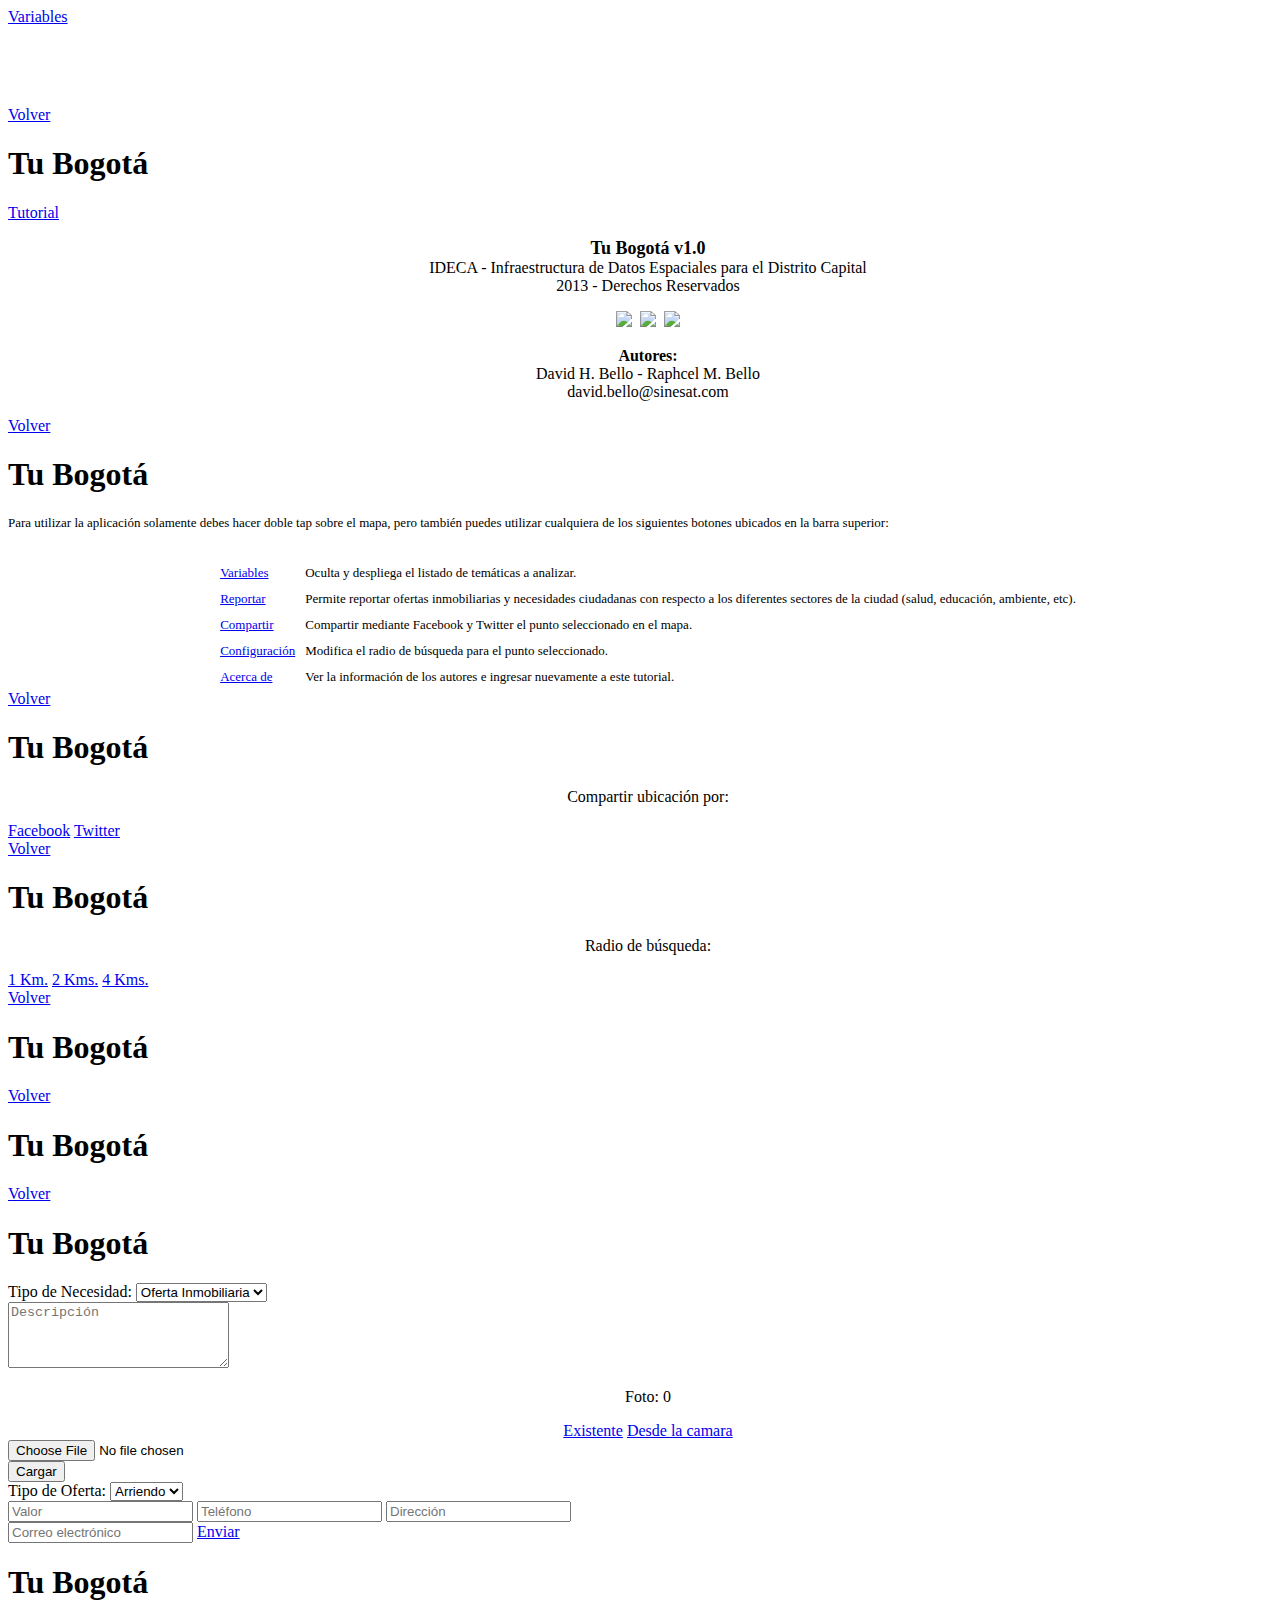
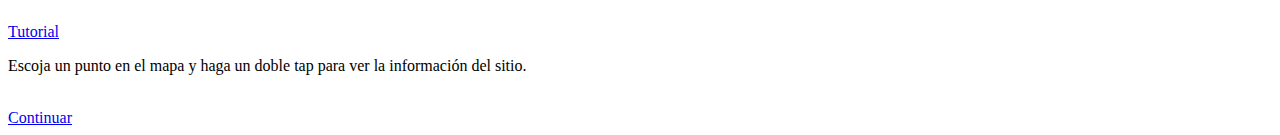
==== main.html @ 676ce280 "Version 1.10 - Sept 25" ====
﻿<!DOCTYPE html>
<html xmlns="http://www.w3.org/1999/xhtml">
<head>
    <title>Tu Bogotá</title>

	<meta http-equiv="Content-Type" content="text/html; charset=UTF-8" />
    <meta property="og:title" content="Tu Bogotá" />
    <meta property="og:description" content="Encontré este lugar en la aplicación Tu Bogotá" />
    <meta property="og:image" content="http://commondatastorage.googleapis.com/sinesat/icon.png" />
    <meta name="apple-mobile-web-app-capable" content="yes">
    <meta name="viewport" content="width=device-width, initial-scale=1.0, maximum-scale=1.0, user-scalable=0">

    <link href="css/jquery.mobile-1.3.2.min.css" rel="stylesheet" />
    <link href="css/jquery.mobile.structure-1.3.2.min.css" rel="stylesheet" />
    <link href="css/jquery.mobile.theme-1.3.2.min.css" rel="stylesheet" />
    <link href="css/themes/mintic.css" rel="stylesheet" />
    <link href="jqm-icon-pack-2.0-original.css" rel="stylesheet" />

	<script src="js/jquery-1.9.1.min.js"></script>
    <script src="js/jquery.mobile-1.3.2.min.js"></script>
    <script src="js/jquery.form.min.js"></script>
    <script src="js/json2.js"></script>
    <script src="js/jquery.validity.js"></script>

    <script src="js/3.6compact/init.js"></script>
    <link rel="stylesheet" href="js/3.6compact/js/dojo/dijit/themes/claro/claro.css" />
    <link rel="stylesheet" href="js/3.6compact/js/esri/css/esri.css"/>

    <script src="phonegap.js"></script>
    <script src="index.js"></script>

    <style>
        .simpleInfoWindow .close
        {
            display: none;
        }

        .ui-popup-screen.in {
            background: none repeat scroll 0 0 grey;
            opacity: 0.5;
            z-index: 100;
        }

        body
        {
            width: 100%;
            height: 100%;
        }

    </style>

	<script>

	    if (isPhoneGapExclusive()) {
	        document.addEventListener("deviceready", onDeviceReady, false);
	        window.addEventListener('resize', updateSize);

	        function onDeviceReady() {
	            navigator.geolocation.getCurrentPosition(zoomToLocation, null);
	            try {
	                dojo.require("esri.map");
	                dojo.require("esri.graphic");
	                dojo.require("esri.tasks.geometry");
	                dojo.require("esri.tasks.identify");
	                dojo.require("esri.dijit.InfoWindowLite");
	                dojo.addOnLoad(init);
	            } catch (err) {
	                init();
	            };
	        }
	    } else {
	        window.addEventListener('resize', updateSize);

	        navigator.geolocation.getCurrentPosition(zoomToLocation, null);
	        try {
	            dojo.require("esri.map");
	            dojo.require("esri.graphic");
	            dojo.require("esri.tasks.geometry");
	            dojo.require("esri.tasks.identify");
	            dojo.require("esri.dijit.InfoWindowLite");
	            dojo.addOnLoad(init);
	        } catch (err) {
	            init();
	        };
	    };

    </script>

 </head>
<body>

    <div data-role="page" id="main" style="width:100%; height:100%; padding:0;">

	    <div id="header" data-role="header">
            <a href="#" data-role="button" data-icon="star" onclick="displayLista();">Variables</a>
            <h1>&nbsp;</h1>
            <div class="ui-btn-right" data-role="controlgroup" data-type="horizontal">
                <a href="#" data-role="button" data-icon="alert" data-iconpos="notext" onclick="$('#reportar').popup('open');initReporte();"></a>
                <a href="#" data-role="button" data-icon="link" data-iconpos="notext" onclick="$('#share').popup('open');"></a>
                <a href="#" data-role="button" data-icon="gear" data-iconpos="notext" onclick="$('#configuracion').popup('open');"></a>
                <a href="#" data-role="button" data-icon="info2" data-iconpos="notext" onclick="$('#acerca').popup('open');"></a>
            </div>
	    </div><!-- /header -->


	    <div id="container" data-role="content" style="width:100%; height:100%; padding:0;">


            <div data-role="popup" id="acerca" data-history="false">
	            <div data-role="header">
                    <a href="#main" data-role="button" data-icon="arrow-l">Volver</a>
		            <h1>Tu Bogotá</h1>
                    <a href="#" data-role="button"  onclick="$('#acerca').popup('close');$('#tutorial').popup('open');">Tutorial</a>
	            </div>
	            <div data-role="content">
                   <p style="text-align: center;">
                       <span style="font-size: large;"><b>Tu Bogotá v1.0</b></span><br />
                       IDECA - Infraestructura de Datos Espaciales para el Distrito Capital<br />
                       2013 - Derechos Reservados
                   </p>
		            <p style="text-align: center;">
                        <img style="width: auto; height: auto; max-width: 100%; max-height: 100%;" src="images/logo_catastro.png" />&nbsp;
                        <img style="width: auto; height: auto; max-width: 100%; max-height: 100%;" src="images/logo_IDECA.png" />&nbsp;
                        <img style="width: auto; height: auto; max-width: 100%; max-height: 100%;" src="images/logo_mintic.png" />
                    </p>
                   <p style="text-align: center;">
                        <b>Autores:</b><br />
                        David H. Bello - Raphcel M. Bello<br />
                        david.bello@sinesat.com
                   </p>
	            </div>
            </div>

            <div data-role="popup" id="tutorial" data-history="false">
	            <div data-role="header">
                    <a href="#main" data-role="button" data-icon="arrow-l">Volver</a>
		            <h1>Tu Bogotá</h1>
	            </div>
	            <div data-role="content" style="text-align: justify;font-size: small;">
                   <p>
                       Para utilizar la aplicación solamente debes hacer doble tap sobre el mapa, pero también puedes utilizar cualquiera de los siguientes botones ubicados en la barra superior:
                   </p>
                    <br />
                   <center>
                   <table cellpadding="5" style="border-collapse: collapse;">
                        <tr>
                            <td style="border: none;">
                                <a href="#" data-role="button" data-inline="true" data-mini="true" data-icon="star">Variables</a>
                            </td>
                            <td style="border: none;">
                                Oculta y despliega el listado de temáticas a analizar.
                            </td>
                        </tr>
                        <tr>
                            <td style="border: none;">
                                <a href="#" data-role="button" data-inline="true" data-mini="true" data-icon="alert">Reportar</a>
                            </td>
                            <td style="border: none;">
                                Permite reportar ofertas inmobiliarias y necesidades ciudadanas con respecto a los diferentes  sectores de la ciudad (salud, educación, ambiente, etc).
                            </td>
                        </tr>
                        <tr>                            
                            <td style="border: none;">
                                <a href="#" data-role="button" data-inline="true" data-mini="true" data-icon="link">Compartir</a>
                            </td>
                            <td style="border: none;">
                                Compartir mediante Facebook y Twitter el punto seleccionado en el mapa.
                            </td>
                        </tr>
                        <tr>
                            <td style="border: none;">
                                <a href="#" data-role="button" data-inline="true" data-mini="true" data-icon="gear">Configuración</a>
                            </td>
                            <td style="border: none;">
                                Modifica el radio de b&uacute;squeda para el punto seleccionado.
                            </td>
                        </tr>
                        <tr>
                            <td style="border: none;">
                                <a href="#" data-role="button" data-inline="true" data-mini="true" data-icon="info2">Acerca de</a>
                            </td>
                            <td style="border: none;">
                                Ver la información de los autores e ingresar nuevamente a este tutorial.
                            </td>
                        </tr>
                    </table>
                    </center>
	            </div>
            </div>

            <div data-role="popup" id="share" data-history="false">
	            <div data-role="header">
                    <a href="#main" data-role="button" data-icon="arrow-l">Volver</a>
		            <h1>Tu Bogotá</h1>
	            </div>
	            <div data-role="content">
                   <p style="text-align: center;">Compartir ubicación por:</p>
                    <div data-role="controlgroup" data-type="horizontal">
                        <a href="#" id="btnS1" data-role="button" data-icon="facebook" onclick="share('facebook');">Facebook</a>
                        <a href="#" id="btnS2" data-role="button" data-icon="twitter" onclick="share('twitter');">Twitter</a>
                        <!-- <a href="#" id="btnS3" data-role="button" data-icon="email" data-mini="true" onclick="share('email');">E-mail</a> -->
                    </div>
	            </div>
            </div>

            <div data-role="popup" id="configuracion" data-history="false">
	            <div data-role="header">
                    <a href="#main" data-role="button" data-icon="arrow-l">Volver</a>
		            <h1>Tu Bogotá</h1>
	            </div>
	            <div data-role="content">
                   <p style="text-align: center;">Radio de b&uacute;squeda:</p>
                    <div data-role="controlgroup" data-type="horizontal">
                        <a href="#" id="btn1" data-role="button" data-inline="true" data-mini="true" onclick="$('#btn1,#btn2,#btn4').removeClass('ui-btn-active');updateRadius(1);$('#btn1').addClass('ui-btn-active');">1 Km.</a>
                        <a href="#" id="btn2" data-role="button" data-inline="true" data-mini="true" onclick="$('#btn1,#btn2,#btn4').removeClass('ui-btn-active');updateRadius(2);$('#btn2').addClass('ui-btn-active');" class="ui-btn-active">2 Kms.</a>
                        <a href="#" id="btn4" data-role="button" data-inline="true" data-mini="true" onclick="$('#btn1,#btn2,#btn4').removeClass('ui-btn-active');updateRadius(4);$('#btn4').addClass('ui-btn-active');">4 Kms.</a>
                    </div>
	            </div>
            </div>

            <div data-role="popup" id="msg" data-history="false">
	            <div data-role="header">
                    <a href="#main" data-role="button" data-icon="arrow-l">Volver</a>
		            <h1>Tu Bogotá</h1>
	            </div>
	            <div data-role="content">
                    <div id="msgTXT"></div>
                </div>
            </div>

            <div data-role="popup" id="msg2" data-history="false">
	            <div data-role="header">
                    <a href="#" data-role="button" data-icon="arrow-l" onclick="$('#msg2').popup('close');$('#reportar').popup('open');">Volver</a>
		            <h1>Tu Bogotá</h1>
	            </div>
	            <div data-role="content">
                    <div id="msgTXT2"></div>
                </div>
            </div>

            <div data-role="popup" id="reportar" data-history="false">
	            <div data-role="header">
                    <a href="#main" data-role="button" data-icon="arrow-l">Volver</a>
		            <h1>Tu Bogotá</h1>
	            </div>
	            <div data-role="content">
                    <div data-role="fieldcontain">
                        <label for="fopcion" class="select">Tipo de Necesidad:</label>
                        <select id="fopcion">
                            <option value="oferta">Oferta Inmobiliaria</option>
                            <option value="salud">Salud</option>
                            <option value="educacion">Educación</option>
                            <option value="cultura">Cultura</option>
                            <option value="comercio">Comercio</option>
                            <option value="turismo">Turismo</option>
                            <option value="seguridad">Seguridad</option>
                            <option value="social">Social</option>
                            <option value="riesgo">Riesgo</option>
                            <option value="movilidad">Movilidad</option>
                            <option value="ambiente">Ambiente</option>
                            <option value="espacio">Espacio Público</option>
                        </select>
                    </div>
                    <textarea id="fdescripcion" rows="4" cols="25" placeholder="Descripción"></textarea>
                    <div>
                        <p id="ffield" style="text-align: center;">Foto: 0</p>
                        <div id="fphoto">
                            <div style="text-align: center;" data-role="controlgroup" data-type="horizontal">
                                <a href="#" data-role="button" data-inline="true" data-mini="true" onclick="capture(Camera.PictureSourceType.SAVEDPHOTOALBUM);">Existente</a>
                                <a href="#" data-role="button" data-inline="true" data-mini="true" onclick="capture(Camera.PictureSourceType.CAMERA);">Desde la camara</a>
                            </div>
                        </div>
                        <div id="fphotoweb">
                            <form id="photoweb">
                                <input type="file" name="nva_imagen" id="nva_imagen" />
                            </form>
                            <button onclick="cargarFoto();">Cargar</button>
                        </div>
                    </div>
                    <div id="foferta">
                        <div data-role="fieldcontain">
                            <label for="ftipo" class="select">Tipo de Oferta:</label>
                            <select id="ftipo">
                                <option value="arriendo">Arriendo</option>
                                <option value="venta">Venta</option>
                            </select>
                        </div>
                        <input type="text" id="fvalor" placeholder="Valor" />
                        <input type="text" id="ftelefono" placeholder="Teléfono"/>
                        <input type="text" id="fdireccion" placeholder="Dirección" />
                    </div>
                    <input type="text" id="fcorreo" placeholder="Correo electrónico" />
                    <a href="#" data-role="button" onclick="enviar_msg();">Enviar</a>
	            </div>
            </div>


            <div data-role="popup" id="popupGeneral" data-history="false">
			        <div data-role="header">
				        <h1>Tu Bogotá</h1>
                        <a href="#" data-role="button"  onclick="$('#popupGeneral').popup('close');$('#tutorial').popup('open');" class="ui-btn-right">Tutorial</a>
			        </div>
			        <div data-role="content">
				        <p>Escoja un punto en el mapa y haga un doble tap para ver la informaci&oacute;n del sitio.</p><br />
				        <a href="#main" data-role="button">Continuar</a>
			        </div>
		    </div>
             <div id="map" style="padding: 0px;width:100%;height:100%;">

		    </div>     
	    </div>

        <div id="footer" data-role="footer" data-position="fixed"> 

	         <div id="lista" style="font-size: small;position: absolute;width:100%;bottom:0px;padding: 0;overflow:auto;z-index:100;display:none;text-shadow:none;color:gray;">
                <table id="table" style="width:100%;border-collapse: collapse;">


                </table>
            </div>
        </div>

    </div><!-- /page -->

</body>
</html>
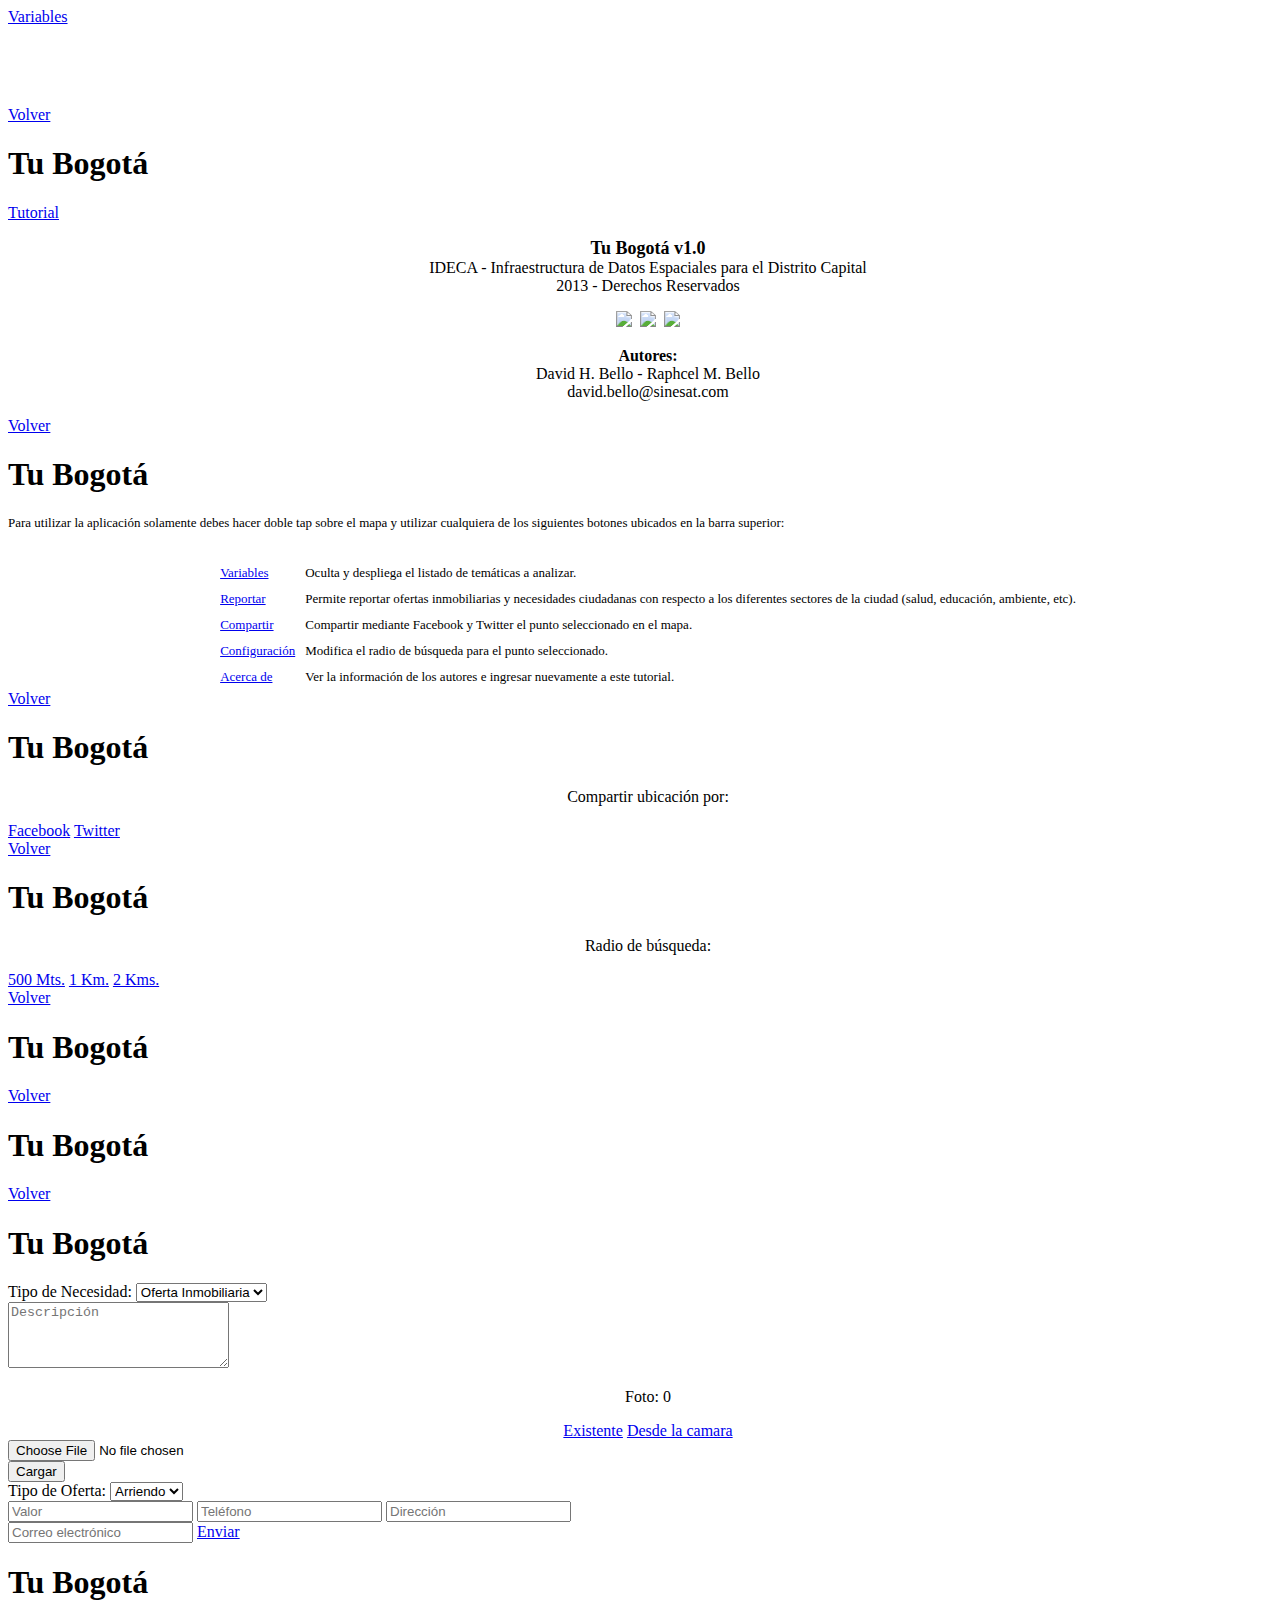
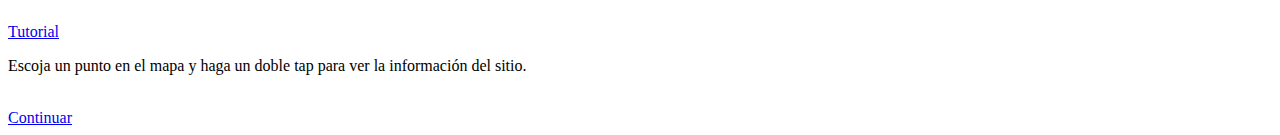
==== commit 69714f82: "Version Entrega Final" ====
--- a/main.html
+++ b/main.html
@@ -1,11 +1,10 @@
-﻿<!DOCTYPE html>
+<!DOCTYPE html>
 <html xmlns="http://www.w3.org/1999/xhtml">
 <head>
-    <title>Tu Bogotá</title>
-
-	<meta http-equiv="Content-Type" content="text/html; charset=UTF-8" />
-    <meta property="og:title" content="Tu Bogotá" />
-    <meta property="og:description" content="Encontré este lugar en la aplicación Tu Bogotá" />
+    <title>Tu Bogot�</title>
+    <meta http-equiv="Content-Type" content="text/html; charset=ISO-8859-1" />
+    <meta property="og:title" content="Tu Bogot�" />
+    <meta property="og:description" content="Encontr� este lugar en la aplicaci�n Tu Bogot�" />
     <meta property="og:image" content="http://commondatastorage.googleapis.com/sinesat/icon.png" />
     <meta name="apple-mobile-web-app-capable" content="yes">
     <meta name="viewport" content="width=device-width, initial-scale=1.0, maximum-scale=1.0, user-scalable=0">
@@ -22,12 +21,18 @@
     <script src="js/json2.js"></script>
     <script src="js/jquery.validity.js"></script>
 
+    <script src="phonegap.js"></script>
+    <script src="index.js"></script>
+
     <script src="js/3.6compact/init.js"></script>
     <link rel="stylesheet" href="js/3.6compact/js/dojo/dijit/themes/claro/claro.css" />
     <link rel="stylesheet" href="js/3.6compact/js/esri/css/esri.css"/>
 
-    <script src="phonegap.js"></script>
-    <script src="index.js"></script>
+	<!--
+    <link rel="stylesheet" href="http://js.arcgis.com/3.7/js/dojo/dijit/themes/claro/claro.css" />
+    <link rel="stylesheet" href="http://js.arcgis.com/3.7/js/esri/css/esri.css" />
+    <script src="http://js.arcgis.com/3.7/"></script> -->
+
 
     <style>
         .simpleInfoWindow .close
@@ -109,12 +114,12 @@
             <div data-role="popup" id="acerca" data-history="false">
 	            <div data-role="header">
                     <a href="#main" data-role="button" data-icon="arrow-l">Volver</a>
-		            <h1>Tu Bogotá</h1>
+		            <h1>Tu Bogot&aacute;</h1>
                     <a href="#" data-role="button"  onclick="$('#acerca').popup('close');$('#tutorial').popup('open');">Tutorial</a>
 	            </div>
 	            <div data-role="content">
                    <p style="text-align: center;">
-                       <span style="font-size: large;"><b>Tu Bogotá v1.0</b></span><br />
+                       <span style="font-size: large;"><b>Tu Bogot&aacute; v1.0</b></span><br />
                        IDECA - Infraestructura de Datos Espaciales para el Distrito Capital<br />
                        2013 - Derechos Reservados
                    </p>
@@ -134,11 +139,11 @@
             <div data-role="popup" id="tutorial" data-history="false">
 	            <div data-role="header">
                     <a href="#main" data-role="button" data-icon="arrow-l">Volver</a>
-		            <h1>Tu Bogotá</h1>
+		            <h1>Tu Bogot&aacute;</h1>
 	            </div>
 	            <div data-role="content" style="text-align: justify;font-size: small;">
                    <p>
-                       Para utilizar la aplicación solamente debes hacer doble tap sobre el mapa, pero también puedes utilizar cualquiera de los siguientes botones ubicados en la barra superior:
+                       Para utilizar la aplicaci&oacute;n solamente debes hacer doble tap sobre el mapa y utilizar cualquiera de los siguientes botones ubicados en la barra superior:
                    </p>
                     <br />
                    <center>
@@ -148,7 +153,7 @@
                                 <a href="#" data-role="button" data-inline="true" data-mini="true" data-icon="star">Variables</a>
                             </td>
                             <td style="border: none;">
-                                Oculta y despliega el listado de temáticas a analizar.
+                                Oculta y despliega el listado de tem&aacute;ticas a analizar.
                             </td>
                         </tr>
                         <tr>
@@ -156,10 +161,10 @@
                                 <a href="#" data-role="button" data-inline="true" data-mini="true" data-icon="alert">Reportar</a>
                             </td>
                             <td style="border: none;">
-                                Permite reportar ofertas inmobiliarias y necesidades ciudadanas con respecto a los diferentes  sectores de la ciudad (salud, educación, ambiente, etc).
-                            </td>
-                        </tr>
-                        <tr>                            
+                                Permite reportar ofertas inmobiliarias y necesidades ciudadanas con respecto a los diferentes  sectores de la ciudad (salud, educaci&oacute;n, ambiente, etc).
+                            </td>
+                        </tr>
+                        <tr>
                             <td style="border: none;">
                                 <a href="#" data-role="button" data-inline="true" data-mini="true" data-icon="link">Compartir</a>
                             </td>
@@ -169,7 +174,7 @@
                         </tr>
                         <tr>
                             <td style="border: none;">
-                                <a href="#" data-role="button" data-inline="true" data-mini="true" data-icon="gear">Configuración</a>
+                                <a href="#" data-role="button" data-inline="true" data-mini="true" data-icon="gear">Configuraci&oacute;n</a>
                             </td>
                             <td style="border: none;">
                                 Modifica el radio de b&uacute;squeda para el punto seleccionado.
@@ -180,7 +185,7 @@
                                 <a href="#" data-role="button" data-inline="true" data-mini="true" data-icon="info2">Acerca de</a>
                             </td>
                             <td style="border: none;">
-                                Ver la información de los autores e ingresar nuevamente a este tutorial.
+                                Ver la informaci&oacute;n de los autores e ingresar nuevamente a este tutorial.
                             </td>
                         </tr>
                     </table>
@@ -191,10 +196,10 @@
             <div data-role="popup" id="share" data-history="false">
 	            <div data-role="header">
                     <a href="#main" data-role="button" data-icon="arrow-l">Volver</a>
-		            <h1>Tu Bogotá</h1>
-	            </div>
-	            <div data-role="content">
-                   <p style="text-align: center;">Compartir ubicación por:</p>
+		            <h1>Tu Bogot&aacute;</h1>
+	            </div>
+	            <div data-role="content">
+                   <p style="text-align: center;">Compartir ubicaci&oacute;n por:</p>
                     <div data-role="controlgroup" data-type="horizontal">
                         <a href="#" id="btnS1" data-role="button" data-icon="facebook" onclick="share('facebook');">Facebook</a>
                         <a href="#" id="btnS2" data-role="button" data-icon="twitter" onclick="share('twitter');">Twitter</a>
@@ -206,14 +211,14 @@
             <div data-role="popup" id="configuracion" data-history="false">
 	            <div data-role="header">
                     <a href="#main" data-role="button" data-icon="arrow-l">Volver</a>
-		            <h1>Tu Bogotá</h1>
+		            <h1>Tu Bogot&aacute;</h1>
 	            </div>
 	            <div data-role="content">
                    <p style="text-align: center;">Radio de b&uacute;squeda:</p>
                     <div data-role="controlgroup" data-type="horizontal">
-                        <a href="#" id="btn1" data-role="button" data-inline="true" data-mini="true" onclick="$('#btn1,#btn2,#btn4').removeClass('ui-btn-active');updateRadius(1);$('#btn1').addClass('ui-btn-active');">1 Km.</a>
-                        <a href="#" id="btn2" data-role="button" data-inline="true" data-mini="true" onclick="$('#btn1,#btn2,#btn4').removeClass('ui-btn-active');updateRadius(2);$('#btn2').addClass('ui-btn-active');" class="ui-btn-active">2 Kms.</a>
-                        <a href="#" id="btn4" data-role="button" data-inline="true" data-mini="true" onclick="$('#btn1,#btn2,#btn4').removeClass('ui-btn-active');updateRadius(4);$('#btn4').addClass('ui-btn-active');">4 Kms.</a>
+                        <a href="#" id="btn1" data-role="button" data-inline="true" data-mini="true" onclick="$('#btn1,#btn2,#btn4').removeClass('ui-btn-active');updateRadius(0.5);$('#btn1').addClass('ui-btn-active');">500 Mts.</a>
+                        <a href="#" id="btn2" data-role="button" data-inline="true" data-mini="true" onclick="$('#btn1,#btn2,#btn4').removeClass('ui-btn-active');updateRadius(1);$('#btn2').addClass('ui-btn-active');" class="ui-btn-active">1 Km.</a>
+                        <a href="#" id="btn4" data-role="button" data-inline="true" data-mini="true" onclick="$('#btn1,#btn2,#btn4').removeClass('ui-btn-active');updateRadius(2);$('#btn4').addClass('ui-btn-active');">2 Kms.</a>
                     </div>
 	            </div>
             </div>
@@ -221,7 +226,7 @@
             <div data-role="popup" id="msg" data-history="false">
 	            <div data-role="header">
                     <a href="#main" data-role="button" data-icon="arrow-l">Volver</a>
-		            <h1>Tu Bogotá</h1>
+		            <h1>Tu Bogot&aacute;</h1>
 	            </div>
 	            <div data-role="content">
                     <div id="msgTXT"></div>
@@ -231,7 +236,7 @@
             <div data-role="popup" id="msg2" data-history="false">
 	            <div data-role="header">
                     <a href="#" data-role="button" data-icon="arrow-l" onclick="$('#msg2').popup('close');$('#reportar').popup('open');">Volver</a>
-		            <h1>Tu Bogotá</h1>
+		            <h1>Tu Bogot&aacute;</h1>
 	            </div>
 	            <div data-role="content">
                     <div id="msgTXT2"></div>
@@ -241,7 +246,7 @@
             <div data-role="popup" id="reportar" data-history="false">
 	            <div data-role="header">
                     <a href="#main" data-role="button" data-icon="arrow-l">Volver</a>
-		            <h1>Tu Bogotá</h1>
+		            <h1>Tu Bogot&aacute;</h1>
 	            </div>
 	            <div data-role="content">
                     <div data-role="fieldcontain">
@@ -249,7 +254,7 @@
                         <select id="fopcion">
                             <option value="oferta">Oferta Inmobiliaria</option>
                             <option value="salud">Salud</option>
-                            <option value="educacion">Educación</option>
+                            <option value="educacion">Educaci&oacute;n</option>
                             <option value="cultura">Cultura</option>
                             <option value="comercio">Comercio</option>
                             <option value="turismo">Turismo</option>
@@ -258,10 +263,10 @@
                             <option value="riesgo">Riesgo</option>
                             <option value="movilidad">Movilidad</option>
                             <option value="ambiente">Ambiente</option>
-                            <option value="espacio">Espacio Público</option>
+                            <option value="espacio">Espacio P&uacute;blico</option>
                         </select>
                     </div>
-                    <textarea id="fdescripcion" rows="4" cols="25" placeholder="Descripción"></textarea>
+                    <textarea id="fdescripcion" rows="4" cols="25" placeholder="Descripci&oacute;n"></textarea>
                     <div>
                         <p id="ffield" style="text-align: center;">Foto: 0</p>
                         <div id="fphoto">
@@ -286,10 +291,10 @@
                             </select>
                         </div>
                         <input type="text" id="fvalor" placeholder="Valor" />
-                        <input type="text" id="ftelefono" placeholder="Teléfono"/>
-                        <input type="text" id="fdireccion" placeholder="Dirección" />
-                    </div>
-                    <input type="text" id="fcorreo" placeholder="Correo electrónico" />
+                        <input type="text" id="ftelefono" placeholder="Tel&eacute;fono"/>
+                        <input type="text" id="fdireccion" placeholder="Direcci&oacute;n" />
+                    </div>
+                    <input type="text" id="fcorreo" placeholder="Correo electr&oacute;nico" />
                     <a href="#" data-role="button" onclick="enviar_msg();">Enviar</a>
 	            </div>
             </div>
@@ -297,7 +302,7 @@
 
             <div data-role="popup" id="popupGeneral" data-history="false">
 			        <div data-role="header">
-				        <h1>Tu Bogotá</h1>
+				        <h1>Tu Bogot&aacute;</h1>
                         <a href="#" data-role="button"  onclick="$('#popupGeneral').popup('close');$('#tutorial').popup('open');" class="ui-btn-right">Tutorial</a>
 			        </div>
 			        <div data-role="content">
@@ -307,10 +312,10 @@
 		    </div>
              <div id="map" style="padding: 0px;width:100%;height:100%;">
 
-		    </div>     
+		    </div>
 	    </div>
 
-        <div id="footer" data-role="footer" data-position="fixed"> 
+        <div id="footer" data-role="footer" data-position="fixed">
 
 	         <div id="lista" style="font-size: small;position: absolute;width:100%;bottom:0px;padding: 0;overflow:auto;z-index:100;display:none;text-shadow:none;color:gray;">
                 <table id="table" style="width:100%;border-collapse: collapse;">
